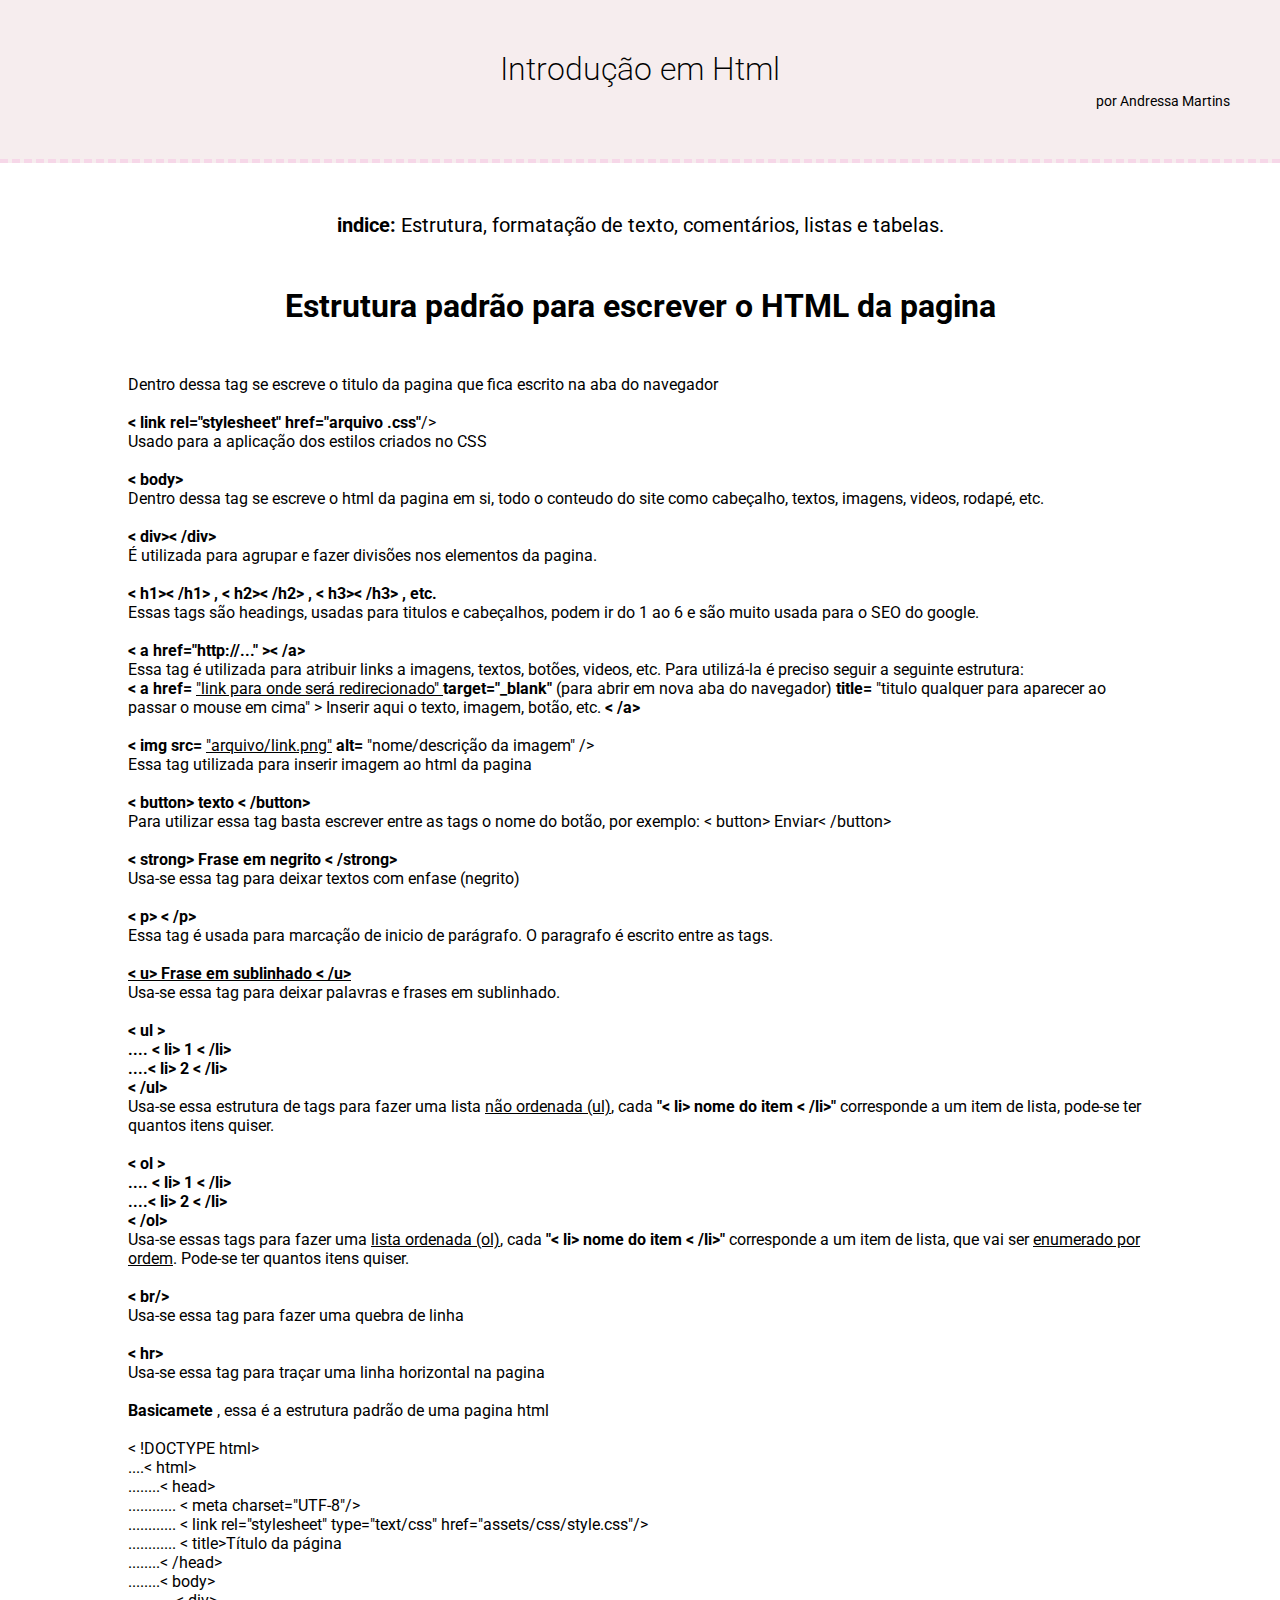
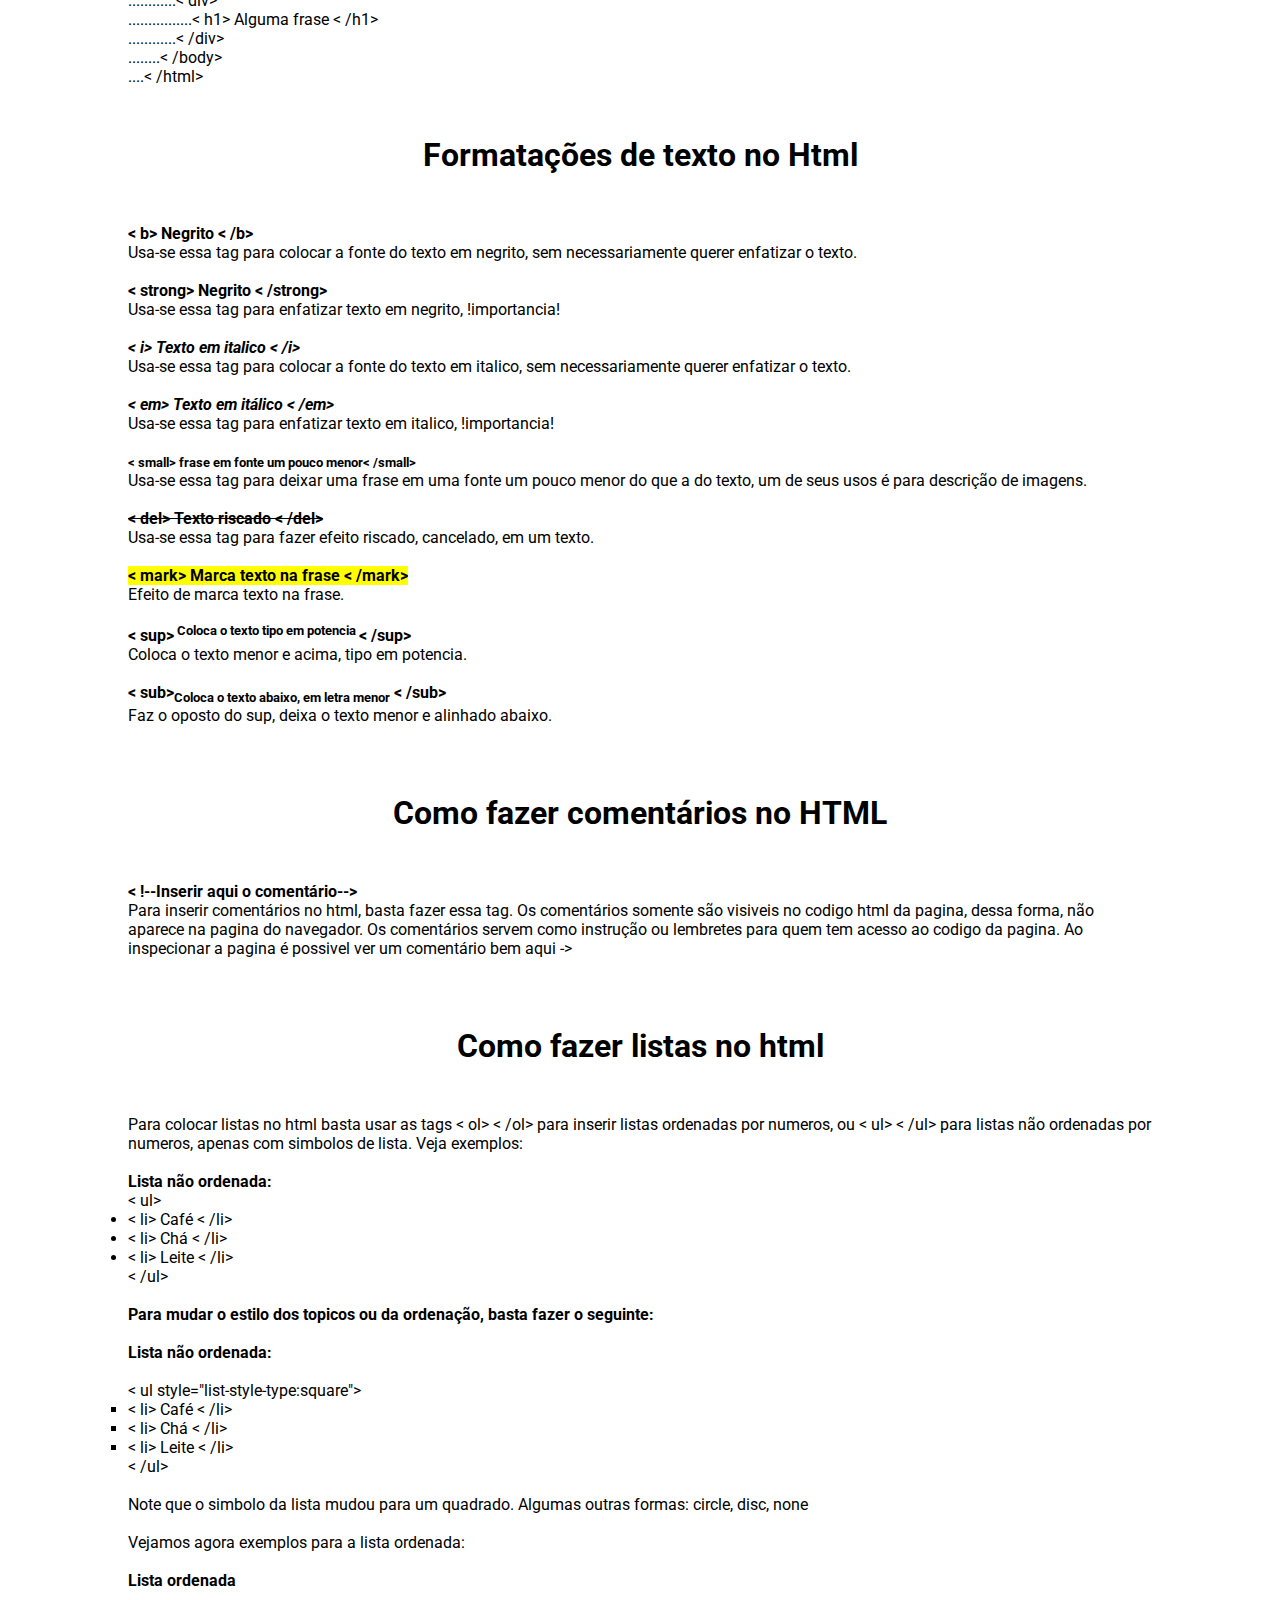
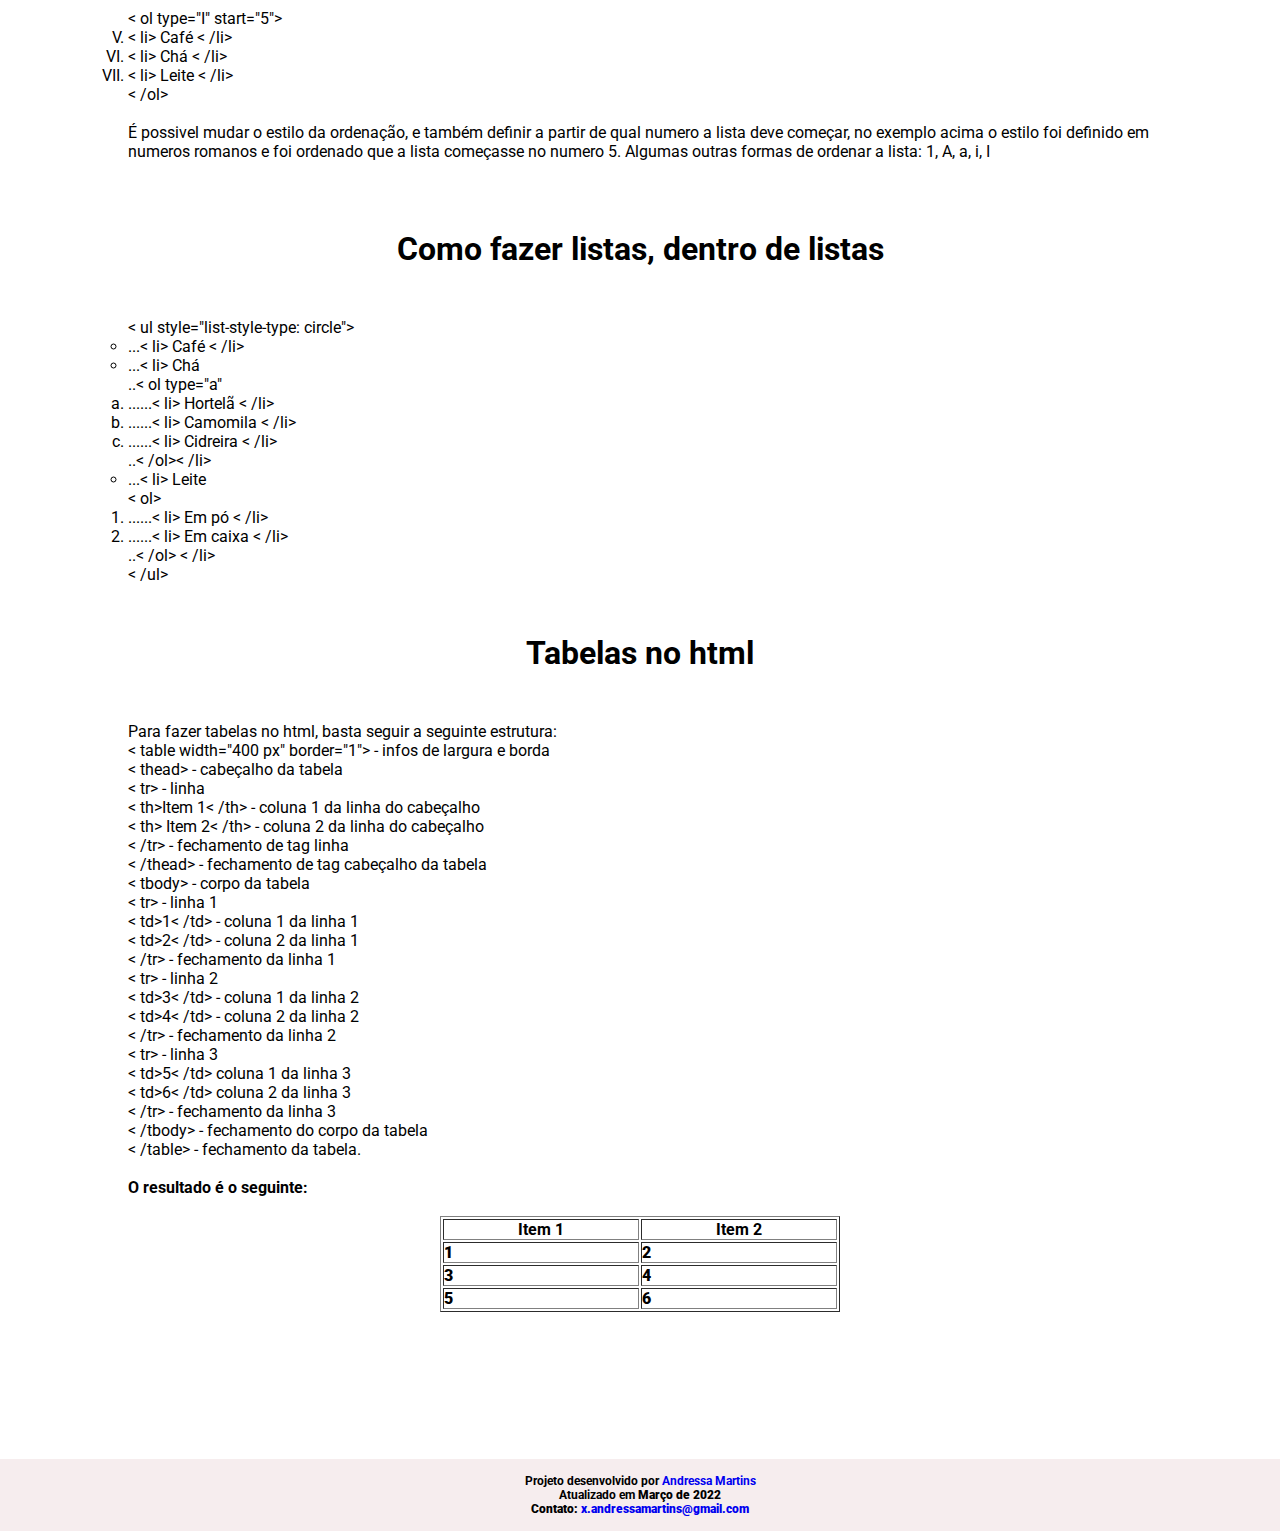
==== pages/htmlIntroducao.html @ fcd575df "First commit" ====
<!DOCTYPE html>
<html>
    <head>
        <meta charset="UTF-8"/>
        <meta name="viewport" content="width=device-width,user-scalable=0"/>
        <link rel="preconnect" href="https://fonts.googleapis.com">
        <link rel="preconnect" href="https://fonts.gstatic.com" crossorigin="">
        <link href="https://fonts.googleapis.com/css2?family=Roboto:ital,wght@0,400;0,700;1,400&amp;display=swap" rel="stylesheet">
        <link rel="stylesheet" type="text/css" href="../assets/css/style.css"/>
        <title>Html introdução</title>
    </head>
    <body>
        <header>
            <h1>Introdução em Html</h1>
            <h2> por Andressa Martins</h2>
        </header>
        <main>
            <h1> <b> indice: </b> <a href="#estrutura">Estrutura</a>, <a href="#formatacao">formatação de texto</a>, <a href="#comentarios">comentários</a>, <a href="#listas">listas</a> e <a href="#tabelas">tabelas.</a></h1>
        </main>
        <article>
            <section>
                <h1 id="estrutura"> Estrutura padrão para escrever o HTML da pagina </h1>
               
                    <p> Dentro dessa tag se escreve o titulo da pagina que fica escrito na aba do navegador </p> <br/>
                <p> <strong>< link rel="stylesheet" href="arquivo .css"</strong>/> </p>
                    <p> Usado para a aplicação dos estilos criados no CSS </p> <br/>
                <p> <strong>< body> </strong> </p>
                    <p> Dentro dessa tag se escreve o html da pagina em si, todo o conteudo do site como cabeçalho, textos, imagens, videos, rodapé, etc. </p> <br/>
                <p> <strong>< div>< /div></strong> </p>
                    <p> É utilizada para agrupar e fazer divisões nos elementos da pagina. </p> <br>
                <p> <strong>< h1>< /h1> , < h2>< /h2> , < h3>< /h3> , etc.</strong> </p>
                    <p> Essas tags são headings, usadas para titulos e cabeçalhos, podem ir do 1 ao 6 e são muito usada para o SEO do google. <p> <br/>
                <p> <strong>< a href="http://..." >< /a></strong> </p>
                    <p> Essa tag é utilizada para atribuir links a imagens, textos, botões, videos, etc. Para utilizá-la é preciso seguir a seguinte estrutura: </p>
                    <strong>< a href= </strong><u>"link para onde será redirecionado" </u> <strong>target="_blank" </strong> (para abrir em nova aba do navegador) <strong>title= </strong>"titulo qualquer para aparecer ao passar o mouse em cima" > Inserir aqui o texto, imagem, botão, etc. <strong> < /a> </strong> </p> <br/>
                <p> <strong>< img src= </strong> <u>"arquivo/link.png"</u> <strong> alt= </strong>"nome/descrição da imagem" /> </strong> </p>
                    <p> Essa tag utilizada para inserir imagem ao html da pagina </p><br/>
                <p> <strong> < button> texto < /button> </strong> </p>
                    <p> Para utilizar essa tag basta escrever entre as tags o nome do botão, por exemplo: < button> Enviar< /button> </p> </br>
                <p> <strong> < strong> Frase em negrito < /strong> </strong> </p>
                    <p> Usa-se  essa tag para deixar textos com enfase (negrito) </p> <br/>
                <p> <strong> < p> < /p> </strong> </p>
                    <p> Essa tag é usada para marcação de inicio de parágrafo. O paragrafo é escrito entre as tags. </p> <br/>
                <p> <strong> <u>< u> Frase em sublinhado < /u></u> </strong> </p>
                    <p> Usa-se essa tag para deixar palavras e frases em sublinhado. </p> <br/>
                <p> <strong> < ul > </br>.... < li> 1 < /li> </br>....< li> 2 < /li> <br>< /ul> </strong> </p>
                    <p> Usa-se essa estrutura de tags para fazer uma lista <u>não ordenada (ul)</u>, cada <strong> "< li> nome do item < /li>" </strong> corresponde a um item de lista, pode-se ter quantos itens quiser. </p> <br/>
                <p> <strong> < ol > </br>.... < li> 1 < /li> </br> ....< li> 2 < /li> <br> < /ol> </strong> </p> 
                    <p> Usa-se essas tags para fazer uma <u>lista ordenada (ol)</u>, cada <strong> "< li> nome do item < /li>" </strong> corresponde a um item de lista, que vai ser <u>enumerado por ordem</u>. Pode-se ter quantos itens quiser. </p><br/>
                <p> <strong>< br/></strong> </p>
                    <p>Usa-se essa tag para fazer uma quebra de linha </p> <br/>
                <p> <strong> < hr></strong> </p>
                    <p> Usa-se essa tag para traçar uma linha horizontal na pagina </p> </br>
            
                <p> <b>Basicamete </b>, essa é a estrutura padrão de uma pagina html</p> </br>
                   <p> < !DOCTYPE html> </p>
                   <p> ....< html> </p>
                   <p> ........< head> </p>
                   <p> ............ < meta charset="UTF-8"/> </p>
                   <p> ............ < link rel="stylesheet" type="text/css" href="assets/css/style.css"/> </p>
                   <p> ............ < title>Título da página</ title> </p>
                   <p> ........< /head> </p>
                   <p> ........< body> </p>
                   <p> ............< div> 
                   <p> ................< h1> Alguma frase < /h1></p>
                   <p> ............< /div>
                   <p> ........< /body> </p>
                   <p> ....< /html> </p>
            </section>

            <section>
                <h1 id="formatacao"> Formatações de texto no Html </h1>
                <p> <strong> < b> Negrito < /b> </strong> </p>
                    <p> Usa-se essa tag para colocar a fonte do texto em negrito, sem necessariamente querer enfatizar o texto. </p> <br/>
                <p> <strong> < strong> Negrito < /strong> </strong> </p>
                    <p> Usa-se essa tag para enfatizar texto em negrito, !importancia! </p> <br/>
                <p> <strong> <i> < i> Texto em italico < /i> </i></strong> </p>
                    <p> Usa-se essa tag para colocar a fonte do texto em italico, sem necessariamente querer enfatizar o texto. </p> <br/>
                <p> <strong> <em> < em> Texto em itálico < /em> </em> </strong> </p>
                     <p> Usa-se essa tag para enfatizar texto em italico, !importancia!  </p> <br/>
                <p> <strong> <small> < small> frase em fonte um pouco menor< /small></small></strong> </p>
                    <p> Usa-se essa tag para deixar uma frase em uma fonte um pouco menor do que a do texto, um de seus usos é para descrição de imagens. </p> <br/>
                <p> <strong> <del> < del> Texto riscado < /del> </del></strong> </p>
                    <p> Usa-se essa tag para fazer efeito riscado, cancelado, em um texto.</p> <br/>
                <p> <strong> <mark> < mark> Marca texto na frase < /mark> </mark></strong> </p> 
                    <p> Efeito de marca texto na frase. </p> <br/>
                <p> <strong> < sup><sup>  Coloca o texto tipo em potencia </sup>< /sup></strong> </p>
                    <p> Coloca o texto menor e acima, tipo em potencia. </p> <br/>
                <p> <strong> < sub><sub>Coloca o texto abaixo, em letra menor</sub> < /sub></strong> </p>
                    <p> Faz o oposto do sup, deixa o texto menor e alinhado abaixo. </p> <br/>
            </section>

            <section>
                <h1 id="comentarios"> Como fazer comentários no HTML </h1>

                <p> <strong> < !--Inserir aqui o comentário--> </strong> </p>
                    <p> Para inserir comentários no html, basta fazer essa tag. Os comentários somente são visiveis no codigo html da pagina, dessa forma, não aparece na pagina do navegador. Os comentários servem como instrução ou lembretes para quem tem acesso ao codigo da pagina. Ao inspecionar a pagina é possivel ver um comentário bem aqui -> <!--Este é um comentário--> </p> <br>
            </section>
            <section>
                <h1 id="listas"> Como fazer listas no html </h1>
                
                <p> Para colocar listas no html basta usar as tags < ol> < /ol> para inserir listas ordenadas por numeros, ou < ul> < /ul> para listas não ordenadas por numeros, apenas com simbolos de lista. Veja exemplos:</p><br/>
                <p> <strong>Lista não ordenada:</strong> <p/>
                <p>
                    <ul> < ul> 
                    <li> < li> Café < /li> </li>
                    <li>< li> Chá < /li></li>
                    <li>< li> Leite < /li> </li>
                < /ul> </ul>
                </p> </br>
            
                <p> <b> Para mudar o estilo dos topicos ou da ordenação, basta fazer o seguinte:</b> </p> <br/>
                <p> <strong>Lista não ordenada:</strong> </p> <br/>
                <p> <ul style="list-style-type:square"> < ul style="list-style-type:square"> 
                    <li> < li> Café < /li> </li>
                    <li>< li> Chá < /li></li>
                    <li>< li> Leite < /li> </li>
                    < /ul> </ul>
                </p> <br/>
                <p> Note que o simbolo da lista mudou para um quadrado. Algumas outras formas: circle, disc, none </p> </br>
                
                <p>Vejamos agora exemplos para a lista ordenada:</p> <br/>
                <p> <b> Lista ordenada </b> </p> <br/>
                <p><ol type="I" start="5"> < ol type="I" start="5"> 
                    <li> < li> Café < /li> </li>
                    <li>< li> Chá < /li></li>
                    <li>< li> Leite < /li> </li>
                    < /ol> <br/>   
                </ol>
                </p> </br>
                <p>É possivel mudar o estilo da ordenação, e também definir a partir de qual numero a lista deve começar, no exemplo acima o estilo foi definido em numeros romanos e foi ordenado que a lista começasse no numero 5. Algumas outras formas de ordenar a lista: 1, A, a, i, I </p> </br>

                <h1> Como fazer listas, dentro de listas</h1>

                <ul style="list-style-type: circle"> < ul style="list-style-type: circle"> 
                    <li> ...< li> Café < /li> </li>
                    <li>...< li> Chá 
                        <ol type="a"> ..< ol type="a"
                            <li> ......< li> Hortelã < /li></li>
                            <li> ......< li> Camomila < /li> </li>
                            <li> ......< li> Cidreira < /li></li>
                        </ol>..< /ol>< /li></li>
                    <li>...< li> Leite 
                        <ol> < ol>
                        <li> ......< li> Em pó < /li> </li> 
                        <li> ......< li> Em caixa < /li> </li>
                        </ol> ..< /ol>
                    < /li> </li>
                    < /ul> </ul> </p>

                <h1 id="tabelas"> Tabelas no html </h1>

                <p> Para fazer tabelas no html, basta seguir a seguinte estrutura: <br/>
                    < table width="400 px" border="1"> - infos de largura e borda<br/>
                        < thead>  - cabeçalho da tabela <br/>
                            < tr>  - linha <br/>
                                < th>Item 1< /th>  - coluna 1 da linha do cabeçalho <br/>
                                < th> Item 2< /th>  - coluna 2 da linha do cabeçalho <br/>
                            < /tr>  - fechamento de tag linha <br/>
                        < /thead>  - fechamento de tag cabeçalho da tabela <br/>
                        < tbody>  - corpo da tabela <br/>
                            < tr>  - linha 1 <br/>
                                < td>1< /td>  - coluna 1 da linha 1 <br/>
                                < td>2< /td>  - coluna 2 da linha 1 <br/>
                            < /tr>  - fechamento da linha 1 <br/>
                            < tr>  - linha 2 <br/>
                                < td>3< /td>  - coluna 1 da linha 2 <br/>
                                < td>4< /td>  - coluna 2 da linha 2 <br/>
                            < /tr>  - fechamento da linha 2 <br/>
                            < tr>  - linha 3 <br/>
                                < td>5< /td>  coluna 1 da linha 3 <br/>
                                < td>6< /td>  coluna 2 da linha 3 <br/>
                            < /tr>  -  fechamento da linha 3 <br/>
                        < /tbody>  - fechamento do corpo da tabela <br/>
                    < /table>  - fechamento da tabela. <br/><br/>
                    <p> <b>O resultado é o seguinte:<b></p> </br>

            <table width="400 px" border="1">
                <thead>
                    <tr>
                        <th>Item 1</th>
                        <th> Item 2</th>
                    </tr>
                </thead>
                <tbody>
                    <tr>
                        <td>1</td>
                        <td>2</td>
                    </tr>
                    <tr>
                        <td>3</td>
                        <td>4</td>
                    </tr>
                    <tr>
                        <td>5</td>
                        <td>6</td>
                    </tr>
                </tbody>
            </table>
        </p><br/>
            </section>

        </article>

    </body>
    <footer>
        <h1>Projeto desenvolvido por <a href="http://github.com/andressasmartins" target="blank"> Andressa Martins </a> </h1>
        <h2>Atualizado em <b>Março de 2022</b></h2>
        <p>Contato: <a href="mailto:x.andressamartins@gmail.com" target="blank">x.andressamartins@gmail.com</address></p>

    </footer>
</html>
---- assets/css/style.css ----
* {
    margin:0;
    padding:0;
}
body {
    font-family: roboto;
    height:90%;
}
header {
    width: auto;
    padding: 50px;
    background-color: #F6EDEE;
    border-bottom: #F6D7E8 dashed 4px;
    

}
header h1 {
    display:flex;
    justify-content: center;
    font-weight: 250;
    
}
header h2 {
    display: flex;
    justify-content: right;
    padding-top: 5px;
    font-weight: normal;
    font-size: 14px;
}

#mainpginicial {
    padding-top:50px;
    padding-bottom:50px;
    padding-left:10%;
    padding-right:10%;
    
}

main {
    padding-top: 50px;
    padding-left: 50px;
    padding-right: 50px;
    text-align: center;
}
main h1 {
    font-weight: normal;
    font-size: 20px;
}
main h1 a {
    text-decoration: none;
    color: #000;
}
main h1 a:hover {
    text-decoration: underline;
}
#menu {
    display: flex ;
    flex-wrap: wrap;
    justify-content: center;
}
#menu section {
    width: 120px;
    padding: 20px;
    font-size: 14px;
    text-align: center;
    word-wrap: break-word;
}
section {
    padding-left: 10%;
    padding-right: 10%;
}
section h1 {
    text-align: center;
    padding-bottom: 50px;
    padding-top: 50px;
}
section a {
    text-decoration: none;
    color: #000;
}
.color1 {
    background-color: #DCD0EA;
}
.color2 {
    background-color: #F1DCC5;
}
.color3 {
    background-color: #F2E8CE;
}
.color4 {
    background-color: #F6D7E8;
}
.color5 {
    background-color: #F6EDEE;
}

table{
    margin: auto;
}
 footer {
    margin-top: 10%;
    padding: 15px;
    text-align: center;
    height: fit-content;
    background-color: #F6EDEE;
 }
 footer h1, footer h2, footer p, footer a, footer p a{
     font-size: 12px;
     text-decoration: none;
 }
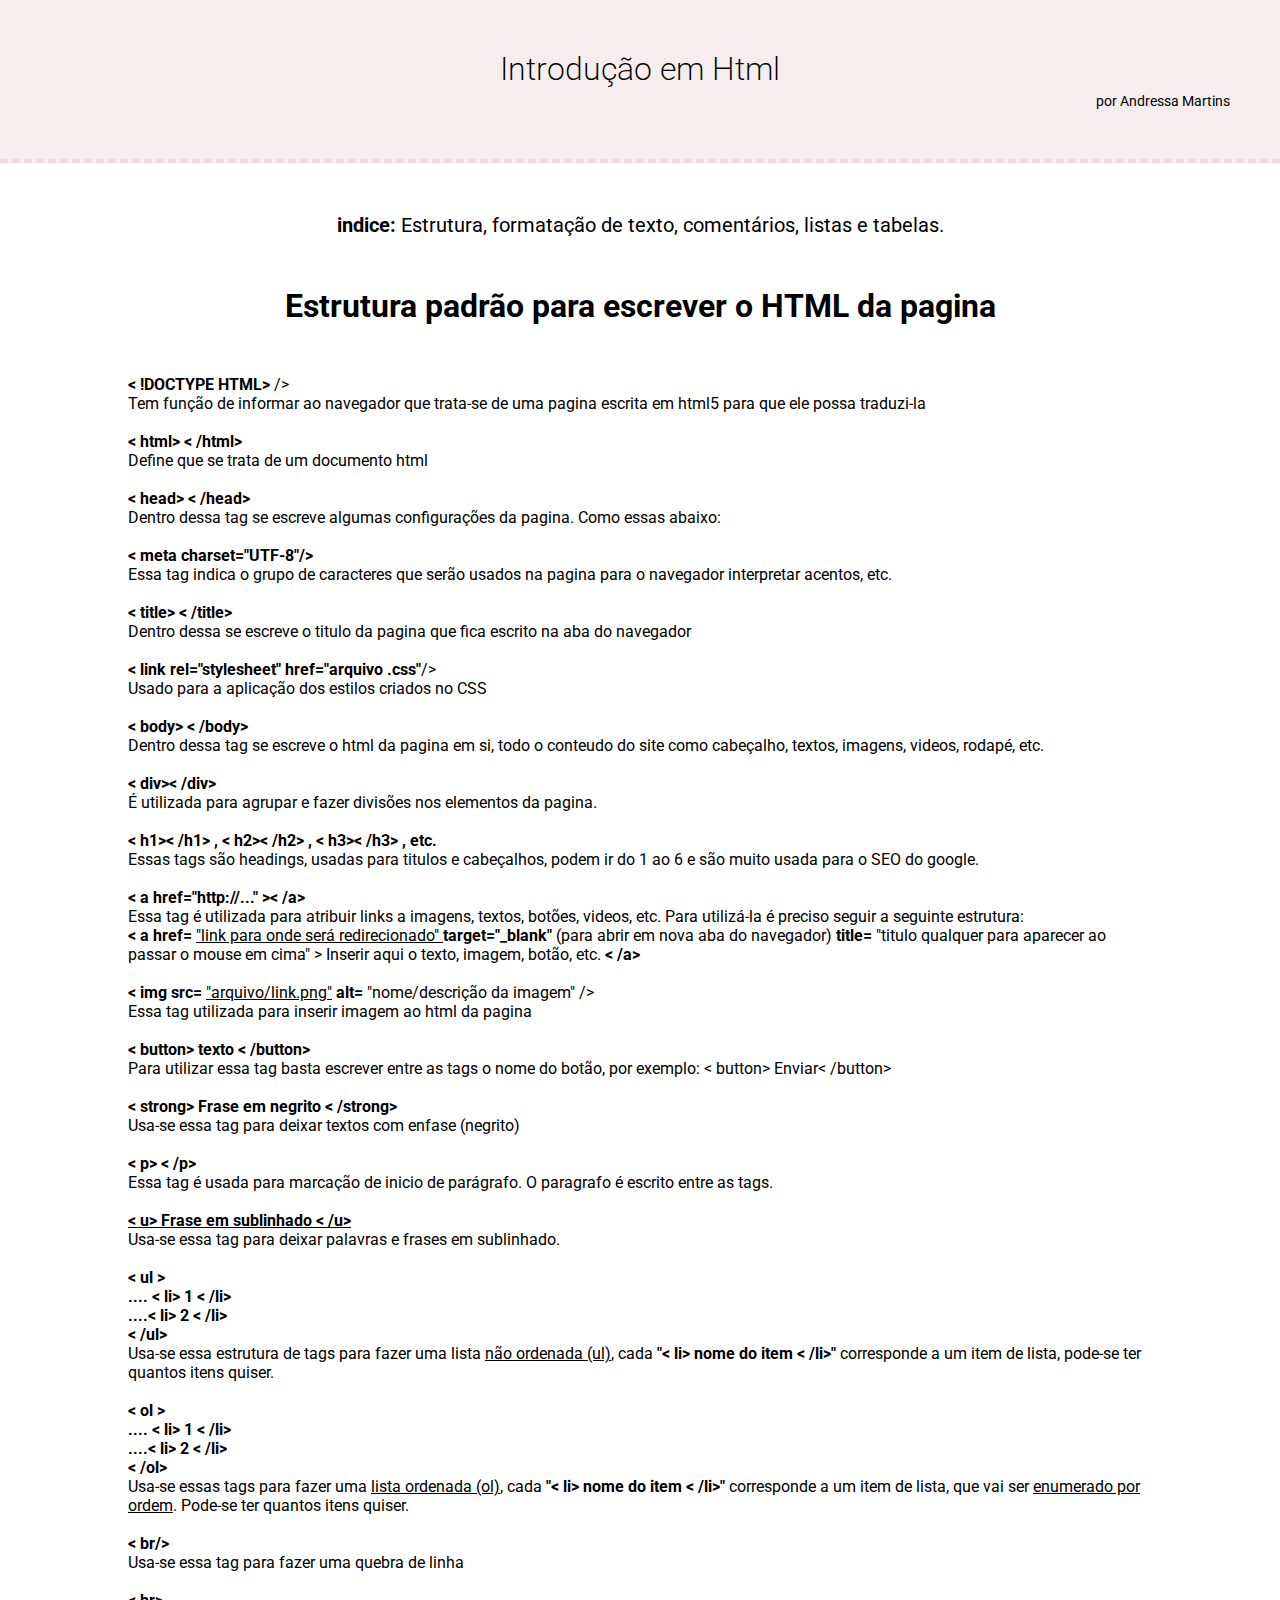
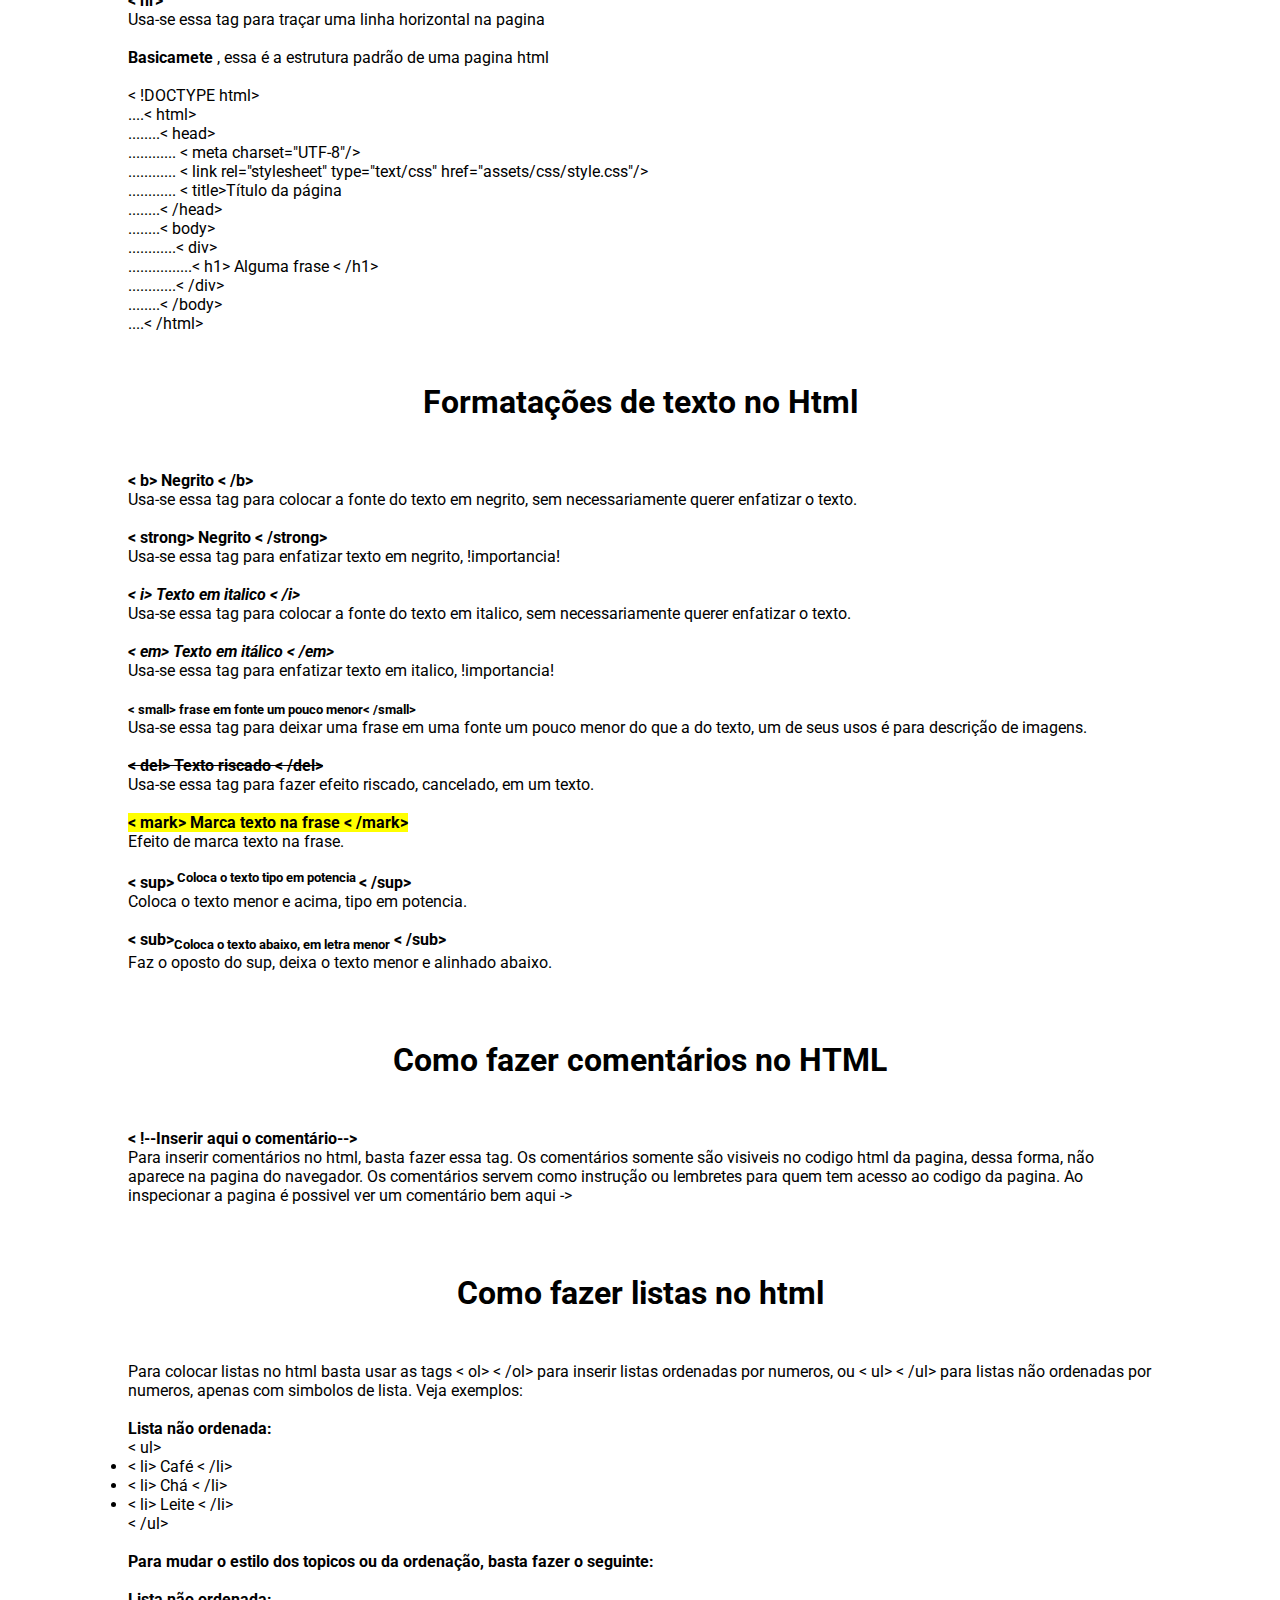
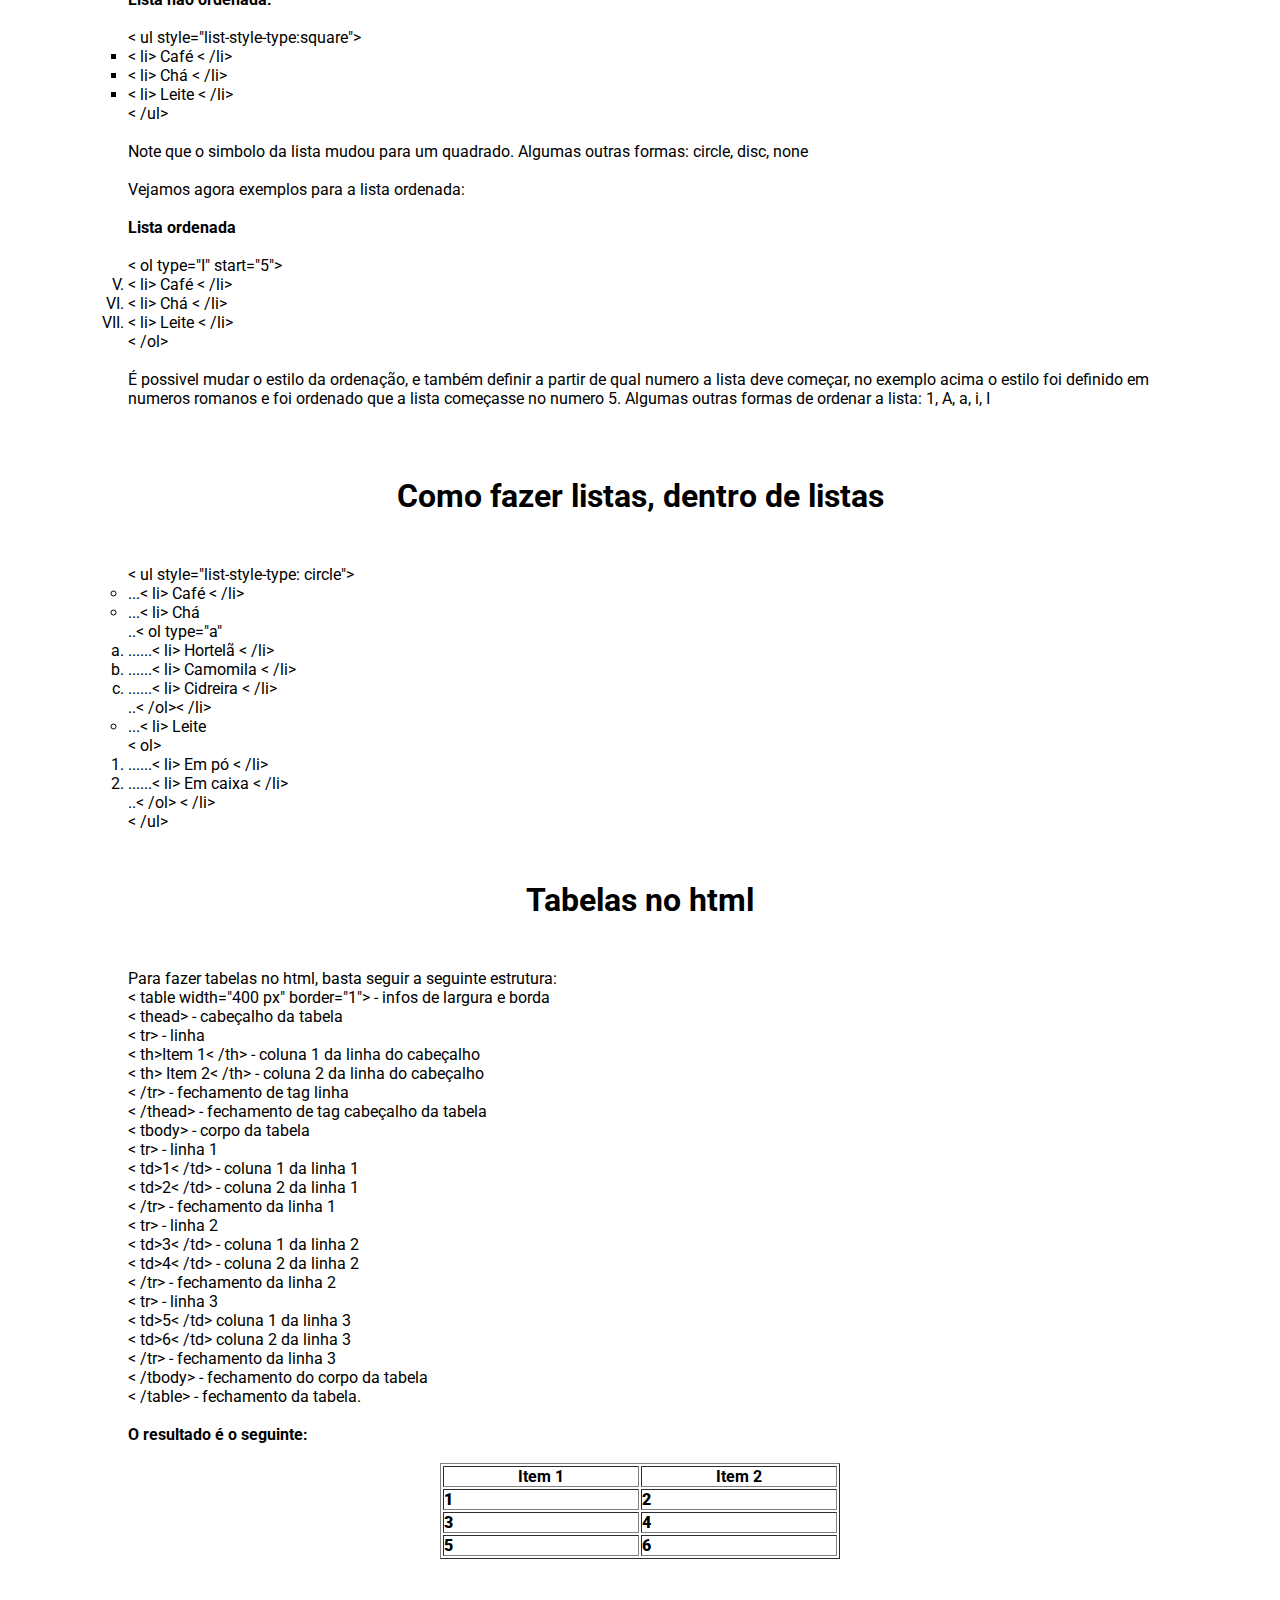
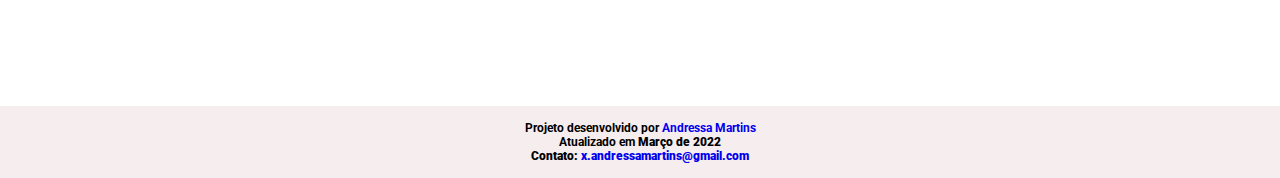
==== commit ff40e2c6: "commit" ====
--- a/pages/htmlIntroducao.html
+++ b/pages/htmlIntroducao.html
@@ -20,11 +20,19 @@
         <article>
             <section>
                 <h1 id="estrutura"> Estrutura padrão para escrever o HTML da pagina </h1>
-               
-                    <p> Dentro dessa tag se escreve o titulo da pagina que fica escrito na aba do navegador </p> <br/>
+                <p> <strong> < !DOCTYPE HTML> </strong>/> </p>
+                    <p> Tem função de informar ao navegador que trata-se de uma pagina escrita em html5 para que ele possa traduzi-la </p> <br/>
+                <p> <strong> < html> < /html> </strong> </p>
+                    <p> Define que se trata de um documento html </p> <br/>
+                <p> <strong>< head> < /head> </strong> </p> 
+                    <p> Dentro dessa tag se escreve algumas configurações da pagina. Como essas abaixo: </p> <br/>
+                    <p> <strong>< meta charset="UTF-8"/></strong> </p>  
+                    <p> Essa tag indica o grupo de caracteres que serão usados na pagina para o navegador interpretar acentos, etc. </p> <br/>
+                    <p> <strong>< title> < /title></strong> </p>
+                    <p> Dentro dessa  se escreve o titulo da pagina que fica escrito na aba do navegador </p> <br/>
                 <p> <strong>< link rel="stylesheet" href="arquivo .css"</strong>/> </p>
                     <p> Usado para a aplicação dos estilos criados no CSS </p> <br/>
-                <p> <strong>< body> </strong> </p>
+                <p> <strong>< body> < /body></strong> </p>
                     <p> Dentro dessa tag se escreve o html da pagina em si, todo o conteudo do site como cabeçalho, textos, imagens, videos, rodapé, etc. </p> <br/>
                 <p> <strong>< div>< /div></strong> </p>
                     <p> É utilizada para agrupar e fazer divisões nos elementos da pagina. </p> <br>
